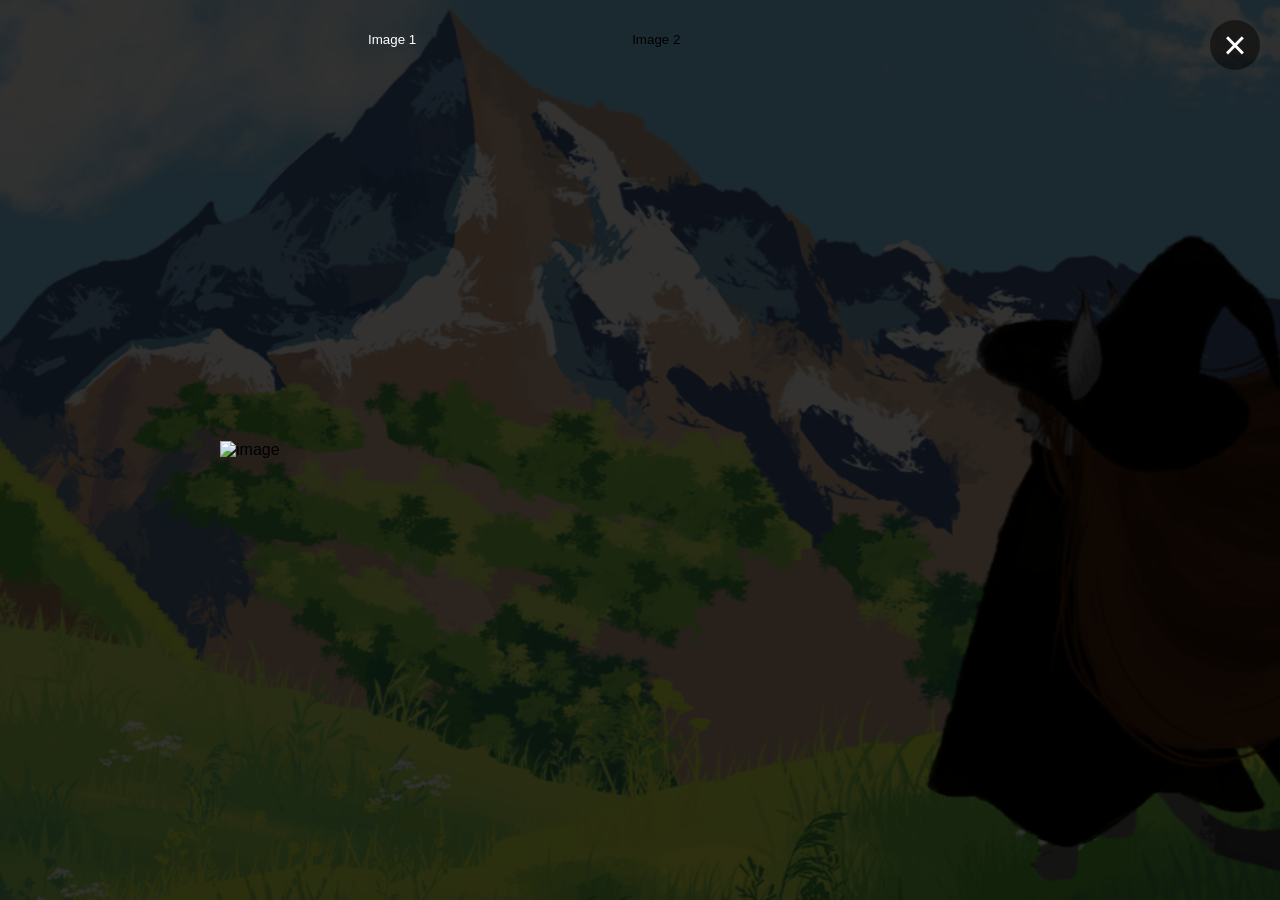
==== about.html @ 5f38d0fd "Add files" ====
<!DOCTYPE html>
<html lang="en">
<head>
    <meta charset="UTF-8">
    <meta name="viewport" content="width=device-width, initial-scale=1.0">
    <title>About Me</title>
    <link rel="stylesheet" href="style.css">
</head>
<body>
    <div class="container">
        <a href="WebPortfolio.html" class="close-btn">×</a>

        <div class="content about-page">
            <div class="tabs">
                <button onclick="showImage(1)" style="color: white;">Image 1</button>
                <button onclick="showImage(2)">Image 2</button>
            </div>
            <div class="image-box">
                <img id="mainImage" src="about1.png" alt="image">
            </div>
        </div>
    </div>

<script>
    function showImage(num) {
    	const img = document.getElementById("mainImage");

    	img.style.opacity = 0;

    	setTimeout(() => {
            img.src = (num === 1) ? "about1.png" : "about2.png";
            img.style.opacity = 1;
   	}, 200);
    }
</script>
</body>
</html>
---- style.css ----
* {
    margin: 0;
    padding: 0;
    box-sizing: border-box;
    font-family: Arial, sans-serif;
}

/* Body */
body {
    height: 100vh;
}

/* Container */
.container {
    width: 100%;
    height: 100vh;
    background-image: url('background.png');
    background-size: cover;
    background-position: center;
}

/* Navbar */
.navbar {
    width: 100%;
    height: 100px;
    background: url('menu.png') no-repeat center;
    background-size: contain;
    display: flex;
    align-items: center;
    justify-content: center;
    padding: 0 60px;
}

/* Menu */
.menu {
    list-style: none;
    display: flex;
    justify-content: space-between;
    width: 100%;
    max-width: 800px;
    padding: 0 60px;
}

.menu li {
    display: inline;
}

.menu a {
    display: inline-block;
    text-decoration: none;
    color: black;
    font-size: 20px;
    padding: 10px 15px;
    transition: 0.3s;
}

.menu a:hover {
    transform: scale(1.2);
}

/* Content */
.content {
    position: relative;
    height: calc(100vh - 100px);

    display: flex;
    align-items: center;
    justify-content: flex-start;
    padding-left: 80px;
}

.main-img {
    width: 800px;
    max-width: 100%;
}

/* about.html */
.about-page {
    position: relative;
    width: 100%;
    height: 100vh;
    overflow: hidden;
    background: rgba(0, 0, 0, 0.8);
}

#mainImage {
    width: 100%;
    height: 100%;
    object-fit: cover;
    transition: 0.3s;
    padding: 0 140px;
}

.tabs {
    position: absolute;
    top: 32px;
    left: 368px;
    z-index: 10;
    display: flex;
    gap: 216px;
}

.tabs button {
    border: none;
    background: none;
}

.close-btn {
    position: absolute;
    top: 20px;
    right: 20px;
    z-index: 10;

    font-size: 40px;
    color: white;
    text-decoration: none;

    background: rgba(0,0,0,0.5);
    width: 50px;
    height: 50px;
    border-radius: 50%;

    display: flex;
    align-items: center;
    justify-content: center;

    transition: 0.3s;
}

.close-btn:hover {
    background: red;
    transform: rotate(90deg);
}

/* contact.html */
.contact-page .container {
    position: relative;
}

.contact-page .container::after {
    content: "";
    position: absolute;
    inset: 0;
    background: rgba(0, 0, 0, 0.8);
    z-index: 0;
}

.contact-page .container > * {
    position: relative;
    z-index: 1;
}

.contact-layout {
    display: flex;
    align-items: center;
    justify-content: center;
    gap: 300px;
    height: calc(100vh - 100px);
    color: white;
}

.left-img {
    width: 260px;
}

.contact-layout .right {
    line-height: 1.8;
}

.contact-layout .right p {
    font-family: 'Dancing Script', cursive;
    font-size: 40px;
}

/* project.html */
.project-slider {
    position: relative;
    width: 100%;
    display: flex;
    align-items: center;
    justify-content: center;
    overflow: hidden;
}

.slides {
    display: flex;
    align-items: center;
    justify-content: center;
    position: relative;
    width: 80%;
    height: 100%;
}

.slide {
    position: absolute;
    width: 300px;
    opacity: 0.5;
    transform: scale(0.8);
    transition: 0.1s;
    transition: transform 0.1s ease, opacity 0.1s ease;
    border-radius: 20px;
}

.slide.active {
    position: relative;
    width: 400px;
    opacity: 1;
    transform: scale(1);
    z-index: 5;
}

.slide.left {
    left: 0;
    z-index: 2;
}

.slide.right {
    right: 0;
    z-index: 2;
}

.arrow {
    position: absolute;
    top: 50%;
    transform: translateY(-50%);
    font-size: 60px;
    color: white;
    cursor: pointer;
    z-index: 10;
    user-select: none;
    transition: 0.3s;
}

.arrow:hover {
    color: #ffd700;
}

.arrow.left {
    left: 20px;
}

.arrow.right {
    right: 20px;
}

/* comics.html */
.comic-page {
    width: 100%;
    height: 100vh;
    background: rgba(0, 0, 0, 0.8);
    display: flex;
    align-items: center;
    justify-content: center;
}

.comic-img {
    width: 100%;
    height: 100%;
    object-fit: contain;
}
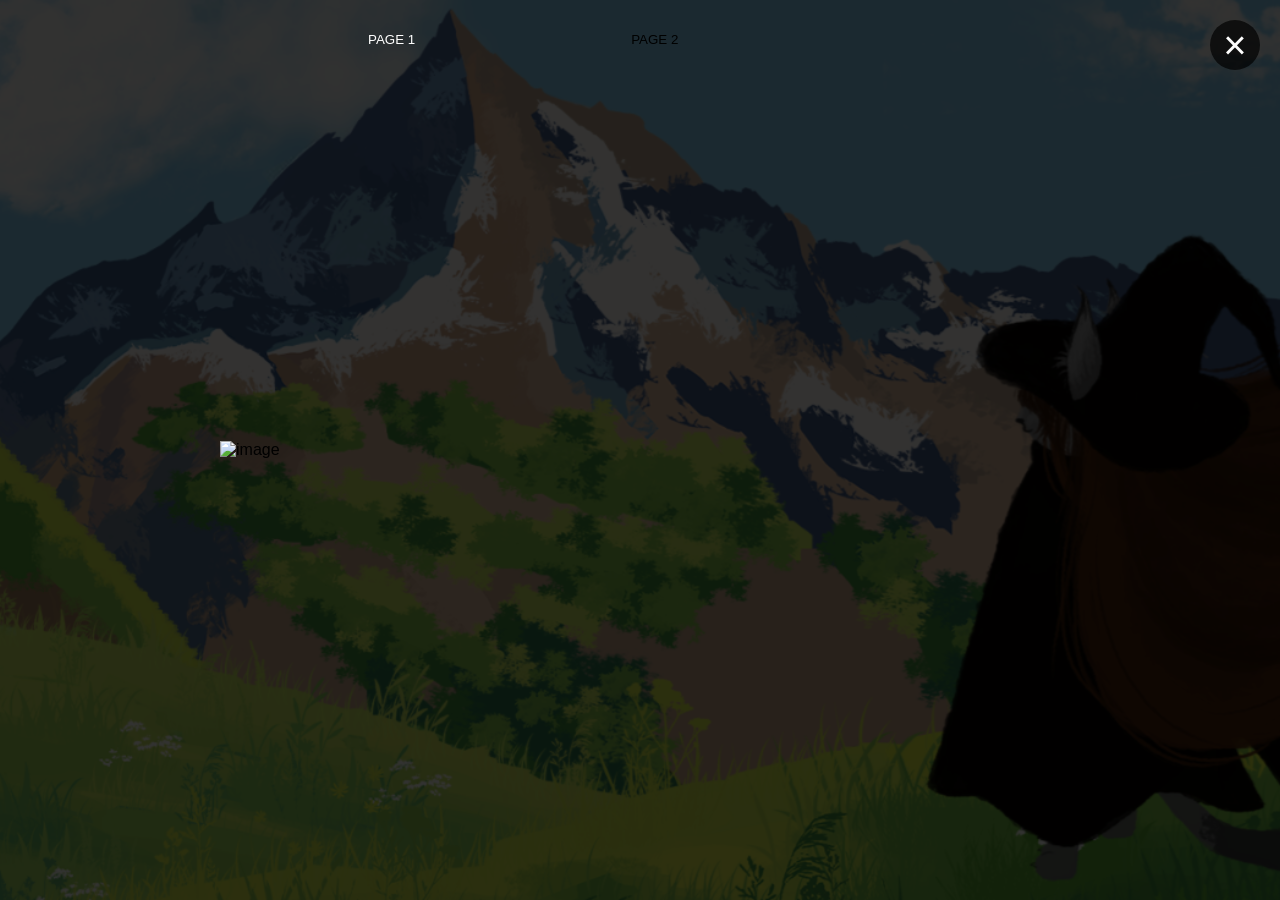
==== commit def8242f: "update changes" ====
--- a/about.html
+++ b/about.html
@@ -8,12 +8,12 @@
 </head>
 <body>
     <div class="container">
-        <a href="WebPortfolio.html" class="close-btn">×</a>
+        <a href="index.html" class="close-btn">×</a>
 
         <div class="content about-page">
             <div class="tabs">
-                <button onclick="showImage(1)" style="color: white;">Image 1</button>
-                <button onclick="showImage(2)">Image 2</button>
+                <button onclick="showImage(1)" style="color: white;">PAGE 1</button>
+                <button onclick="showImage(2)">PAGE 2</button>
             </div>
             <div class="image-box">
                 <img id="mainImage" src="about1.png" alt="image">
--- a/style.css
+++ b/style.css
@@ -115,7 +115,7 @@
     color: white;
     text-decoration: none;
 
-    background: rgba(0,0,0,0.5);
+    background: rgba(0,0,0,0.7);
     width: 50px;
     height: 50px;
     border-radius: 50%;
@@ -173,6 +173,23 @@
 }
 
 /* project.html */
+.project-page .container {
+    position: relative;
+}
+
+.project-page .container::after {
+    content: "";
+    position: absolute;
+    inset: 0;
+    background: rgba(0, 0, 0, 0.7);
+    z-index: 0;
+}
+
+.project-page .container > * {
+    position: relative;
+    z-index: 1;
+}
+
 .project-slider {
     position: relative;
     width: 100%;
